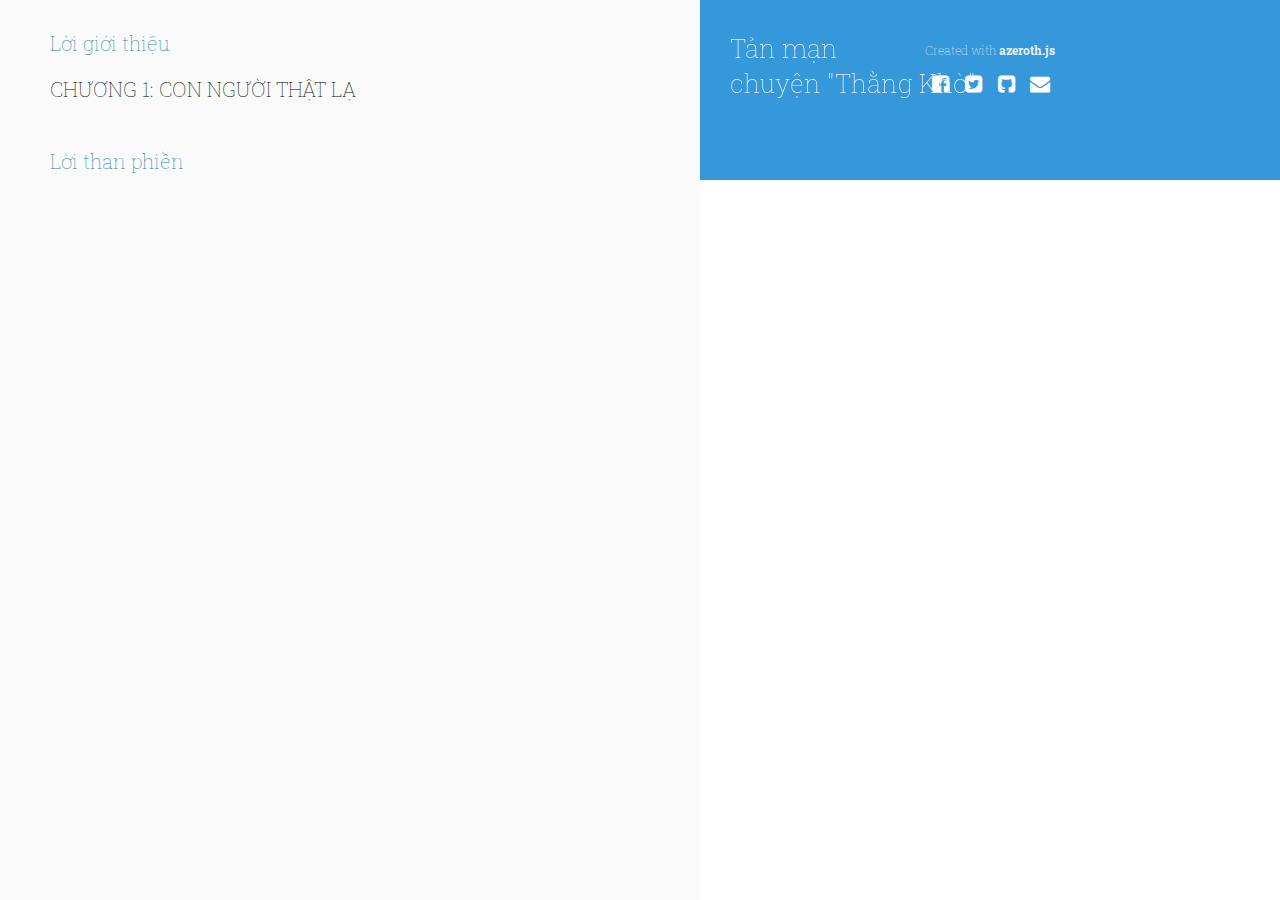
==== index.html @ 40d87402 "new change" ====
﻿<html>
    <head>
        <title>Wind Blog</title>
        <link href='https://fonts.googleapis.com/css?family=Roboto+Slab:400,300&subset=latin,vietnamese' rel='stylesheet' type='text/css'>
        <link href="./css/theme.css" rel="stylesheet" type="text/css">
        <link rel="stylesheet" href="./css/highlight/tomorrow-night.css">
        <link rel="stylesheet" href="./css/fontello.css">
        <script src="./js/highlight.pack.js"></script>
        <script src="./js/marked.js"></script>
        <script>
        var blogTitle = 'Wind Blog';

        hljs.initHighlightingOnLoad();
        marked.setOptions({
            highlight: function(code) {
                return hljs.highlightAuto(code).value;
            }
        });

        var open = function(url) {
            return new Promise(function(resolve, reject) {
                var xhr = new XMLHttpRequest;
                xhr.open('GET', url, true);

                xhr.onload = function() {
                    if (xhr.status == 200) {
                        resolve(xhr.response);
                    } else {
                        reject();
                    }
                };

                xhr.onerror = function() {
                    reject();
                }

                xhr.send();
            });
        };

        var launch = function() {
            var body = document.querySelector(".main");
            var file = window.location.hash.replace(/#/g, '') + '.md';
            if (body != undefined) {
                open('./posts/' + file).then(function(data) {
                    if (data != '') {
                        var lines = data.split('\n');
                        var title = blogTitle;
                        if (lines.length > 0) title = lines[0].replace(/#/g, '') + ' | ' + blogTitle;
                        body.innerHTML = marked(data);
                        document.title = title;
                    }
                }, function() {
                    open('./posts/home.md').then(function(data) {
                        document.title = blogTitle;
                        body.innerHTML = marked(data);
                    });
                });
            }
        };

        var startup = function() {
            launch();
        };
        </script>
    </head>
    <body onload="startup()" onhashchange="launch()">
		
		
		
        <div class="header">
            <a href="index.html">Tản mạn </br> chuyện "Thằng Khờ"</a>
        </div>
        <div class="container">
            <a href="posts/home.html">Lời giới thiệu</a>
			<p> CHƯƠNG 1: CON NGƯỜI THẬT LẠ <p></br>
            <a href="posts/bai_so_1">Lời than phiền</a>
			
        </div>
			
	    <div class="footer">
            <p>Created with <a href="http://github.com/huytd/azeroth-js">azeroth.js</a></p>
            <div class="social">
                <a href="https://www.facebook.com/profile.php?id=100008617512615"><i class="icon-facebook-squared"></i></a>
                <a href="https://twitter.com/Wind_096"><i class="icon-twitter-squared"></i></a>
                <a href="https://github.com/Wind96/wind96.github.io"><i class="icon-github-squared"></i></a>
                <a href="https://plus.google.com/u/0/104704445081106796330"><i class="icon-mail-alt"></i></a>
            </div>
        </div>
        <script>
          (function(i,s,o,g,r,a,m){i['GoogleAnalyticsObject']=r;i[r]=i[r]||function(){
          (i[r].q=i[r].q||[]).push(arguments)},i[r].l=1*new Date();a=s.createElement(o),
          m=s.getElementsByTagName(o)[0];a.async=1;a.src=g;m.parentNode.insertBefore(a,m)
          })(window,document,'script','https://www.google-analytics.com/analytics.js','ga');

          ga('create', 'Insert-Your-GA-ID-Here', 'auto');
          ga('send', 'pageview');
        </script>
    </body>
</html>
---- css/theme.css ----
html{
    -webkit-box-sizing: border-box;
    -moz-box-sizing: border-box;
    box-sizing: border-box;
}

*, *:before, *:after {
    -webkit-box-sizing: inherit;
    -moz-box-sizing: inherit;
    box-sizing: inherit;
}

* {
    font-family: 'Roboto Slab', serif;
    font-size: 20px;
    font-weight: 100;
}

h1 {
    font-size: 1.6em;
}

h2 {
    font-size: 1.2em;
}

h3 {
    font-size: 1.0em;
}

h4 {
    font-size: 0.8em;
}

h5 {
    font-size: 0.6em;
}

h6 {
    font-size: 0.4em;
}

h1, h2, h3, h4, h5, h6 {
    border-bottom: 1px solid #FAFAFA;
    padding-bottom: 5px;
}

strong, b, h1, h2, h3, h4, h5, h6 {
    font-weight: bold;
}

blockquote {
    font-style: italic;
    opacity: 0.6;
    border-left: 3px solid #FAFAFA;
    padding-left: 16px;
}

code {
    background: #FAFAFA;
    color: #2980b9;
    padding: 2px; border-radius: 3px;
    padding-left: 6px; padding-right: 6px;
    font-family: monospace;
    font-size: 0.8em;
}

pre {
    background: #292824 !important;
    padding: 10px; border-radius: 3px;
    font-family: monospace;
    overflow-x: scroll;
}

pre > code {
    padding: 0 !important; margin: 0 !important;
    background: none;
    color: #FFF;
}

pre code, pre code * {
    font-size: 16px !important;
    font-family: monospace !important;
}

pre.math {
  background: transparent !important;
  text-align: center;
  padding-top: 20px; padding-bottom: 20px;
}

code.math {
  background: transparent !important;
}

a {
    text-decoration: none;
    color: #fff;
}

a:hover {
    font-weight: bold;
}

img {
    max-width: 700px;
    border-radius: 3px;
}

html, body {
    margin: 0; padding: 0;
}

.container {
    background-color:  #FAFAFA;
    width: calc( 100% - 300px );
    float: left;
    max-width: 700px;
    height: 100%;
    min-height: calc(100vh - 212px);
    padding: 30px 50px;
}

.container a {
    color: #2980b9;
}

.header {
    background-image: url("../img/the_life.jpg");
	background-size: 100% 100%; 
	background-repeat: no-repeat;
	position: fixed;
    width: calc( 100% - 700px );
	right: 0;
	top: 0; 
    float: right;
    padding: 30px;
    height: 80%;
    color: #FFF;
    font-weight: bold;
    font-size: 22px;
}

.header .icon {
    margin-right: 10px;
}
.header a {
	font-size: 1.2em;
	color: #efefef; 
}

.large-image {
    margin-left: calc(-1 * ((50vw - 50%)));
    max-width: 96vw;
    transform: translateX(calc(50vw - 50%));
}

.footer {
    text-align: center;
    width: calc( 100% - 700px );
    height: 20%;
    float: right;
    background-color: #3498db;
    padding: 30px;
}

.footer p, .footer p > * {
    font-size: 12px;
    color: #ecf0f1;
}

.footer p a {
    font-weight: bold;
}

.footer .social {
    text-align: center;
    margin: 0 auto;
}
---- css/highlight/tomorrow-night.css ----
/* Tomorrow Night Theme */
/* http://jmblog.github.com/color-themes-for-google-code-highlightjs */
/* Original theme - https://github.com/chriskempson/tomorrow-theme */
/* http://jmblog.github.com/color-themes-for-google-code-highlightjs */

/* Tomorrow Comment */
.hljs-comment {
  color: #969896;
}

/* Tomorrow Red */
.hljs-variable,
.hljs-attribute,
.hljs-tag,
.hljs-regexp,
.ruby .hljs-constant,
.xml .hljs-tag .hljs-title,
.xml .hljs-pi,
.xml .hljs-doctype,
.html .hljs-doctype,
.css .hljs-id,
.css .hljs-class,
.css .hljs-pseudo {
  color: #cc6666;
}

/* Tomorrow Orange */
.hljs-number,
.hljs-preprocessor,
.hljs-pragma,
.hljs-built_in,
.hljs-literal,
.hljs-params,
.hljs-constant {
  color: #de935f;
}

/* Tomorrow Yellow */
.ruby .hljs-class .hljs-title,
.css .hljs-rule .hljs-attribute {
  color: #f0c674;
}

/* Tomorrow Green */
.hljs-string,
.hljs-value,
.hljs-inheritance,
.hljs-header,
.hljs-name,
.ruby .hljs-symbol,
.xml .hljs-cdata {
  color: #b5bd68;
}

/* Tomorrow Aqua */
.hljs-title,
.css .hljs-hexcolor {
  color: #8abeb7;
}

/* Tomorrow Blue */
.hljs-function,
.python .hljs-decorator,
.python .hljs-title,
.ruby .hljs-function .hljs-title,
.ruby .hljs-title .hljs-keyword,
.perl .hljs-sub,
.javascript .hljs-title,
.coffeescript .hljs-title {
  color: #81a2be;
}

/* Tomorrow Purple */
.hljs-keyword,
.javascript .hljs-function {
  color: #b294bb;
}

.hljs {
  display: block;
  overflow-x: auto;
  background: #1d1f21;
  color: #c5c8c6;
  padding: 0.5em;
  -webkit-text-size-adjust: none;
}

.coffeescript .javascript,
.javascript .xml,
.tex .hljs-formula,
.xml .javascript,
.xml .vbscript,
.xml .css,
.xml .hljs-cdata {
  opacity: 0.5;
}
---- css/fontello.css ----
@font-face {
  font-family: 'fontello';
  src: url('../font/fontello.eot?19053948');
  src: url('../font/fontello.eot?19053948#iefix') format('embedded-opentype'),
       url('../font/fontello.woff?19053948') format('woff'),
       url('../font/fontello.ttf?19053948') format('truetype'),
       url('../font/fontello.svg?19053948#fontello') format('svg');
  font-weight: normal;
  font-style: normal;
}
/* Chrome hack: SVG is rendered more smooth in Windozze. 100% magic, uncomment if you need it. */
/* Note, that will break hinting! In other OS-es font will be not as sharp as it could be */
/*
@media screen and (-webkit-min-device-pixel-ratio:0) {
  @font-face {
    font-family: 'fontello';
    src: url('../font/fontello.svg?19053948#fontello') format('svg');
  }
}
*/
 
 [class^="icon-"]:before, [class*=" icon-"]:before {
  font-family: "fontello";
  font-style: normal;
  font-weight: normal;
  speak: none;
 
  display: inline-block;
  text-decoration: inherit;
  width: 1em;
  margin-right: .2em;
  text-align: center;
  /* opacity: .8; */
 
  /* For safety - reset parent styles, that can break glyph codes*/
  font-variant: normal;
  text-transform: none;
 
  /* fix buttons height, for twitter bootstrap */
  line-height: 1em;
 
  /* Animation center compensation - margins should be symmetric */
  /* remove if not needed */
  margin-left: .2em;
 
  /* you can be more comfortable with increased icons size */
  /* font-size: 120%; */
 
  /* Font smoothing. That was taken from TWBS */
  -webkit-font-smoothing: antialiased;
  -moz-osx-font-smoothing: grayscale;
 
  /* Uncomment for 3D effect */
  /* text-shadow: 1px 1px 1px rgba(127, 127, 127, 0.3); */
}
 
.icon-emo-coffee:before { content: '\e800'; } /* '' */
.icon-emo-sunglasses:before { content: '\e801'; } /* '' */
.icon-emo-wink:before { content: '\e802'; } /* '' */
.icon-emo-grin:before { content: '\e803'; } /* '' */
.icon-emo-shoot:before { content: '\e804'; } /* '' */
.icon-mail:before { content: '\e805'; } /* '' */
.icon-mail-alt:before { content: '\e806'; } /* '' */
.icon-heart-empty:before { content: '\e807'; } /* '' */
.icon-heart:before { content: '\e808'; } /* '' */
.icon-star-empty:before { content: '\e809'; } /* '' */
.icon-star:before { content: '\e80a'; } /* '' */
.icon-thumbs-up:before { content: '\e80b'; } /* '' */
.icon-thumbs-down:before { content: '\e80c'; } /* '' */
.icon-thumbs-up-alt:before { content: '\e80d'; } /* '' */
.icon-thumbs-down-alt:before { content: '\e80e'; } /* '' */
.icon-left-open:before { content: '\e80f'; } /* '' */
.icon-right-open:before { content: '\e810'; } /* '' */
.icon-up-open:before { content: '\e811'; } /* '' */
.icon-down-open:before { content: '\e812'; } /* '' */
.icon-facebook:before { content: '\e813'; } /* '' */
.icon-facebook-squared:before { content: '\e814'; } /* '' */
.icon-github:before { content: '\e815'; } /* '' */
.icon-github-squared:before { content: '\e816'; } /* '' */
.icon-github-circled:before { content: '\e817'; } /* '' */
.icon-linkedin-squared:before { content: '\e818'; } /* '' */
.icon-linkedin:before { content: '\e819'; } /* '' */
.icon-skype:before { content: '\e81a'; } /* '' */
.icon-slack:before { content: '\e81b'; } /* '' */
.icon-stackexchange:before { content: '\e81c'; } /* '' */
.icon-stackoverflow:before { content: '\e81d'; } /* '' */
.icon-twitter-squared:before { content: '\e81e'; } /* '' */
.icon-twitter:before { content: '\e81f'; } /* '' */
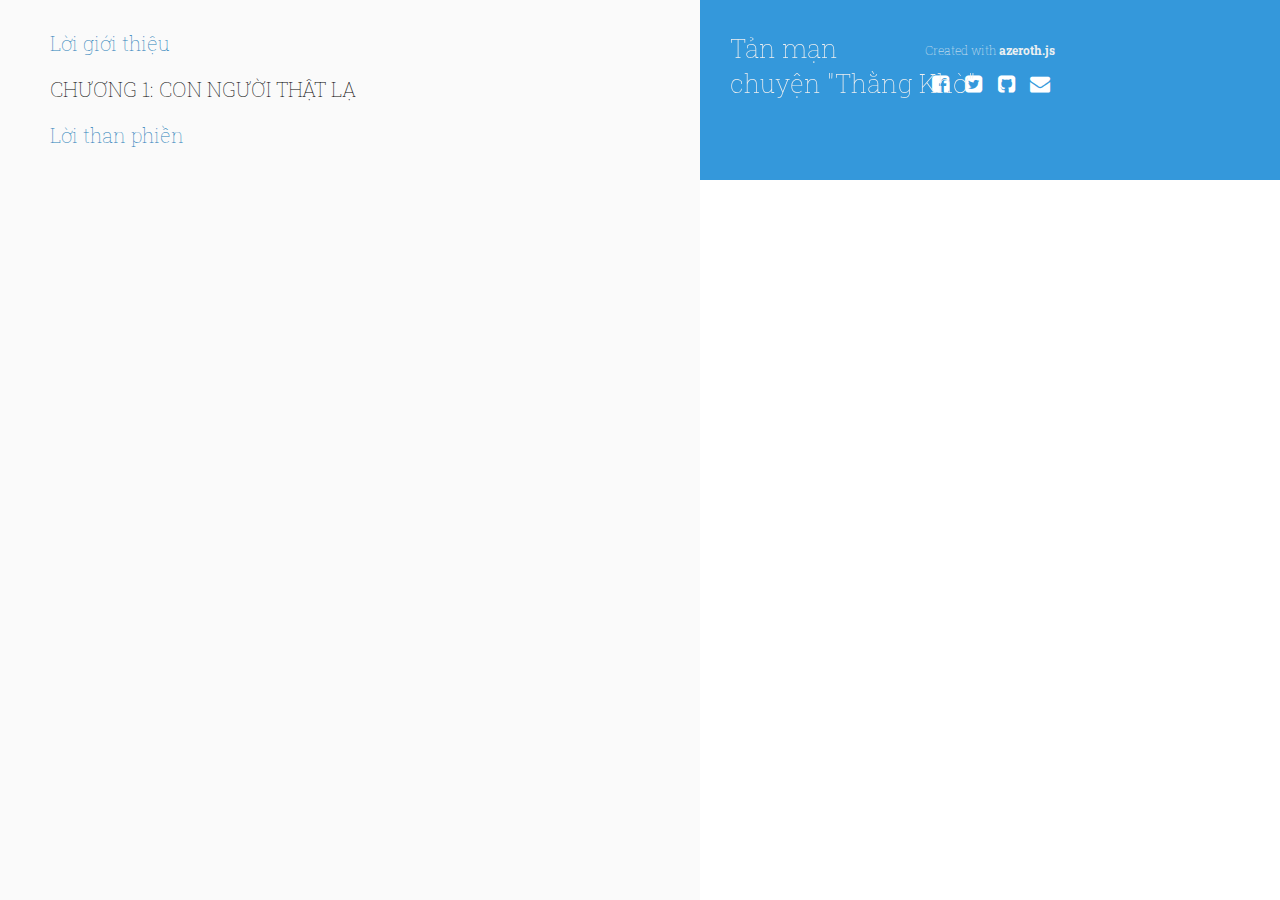
==== commit ed823490: "new change" ====
--- a/index.html
+++ b/index.html
@@ -73,7 +73,7 @@
         </div>
         <div class="container">
             <a href="posts/home.html">Lời giới thiệu</a>
-			<p> CHƯƠNG 1: CON NGƯỜI THẬT LẠ <p></br>
+			<p> CHƯƠNG 1: CON NGƯỜI THẬT LẠ <p>
             <a href="posts/bai_so_1">Lời than phiền</a>
 			
         </div>
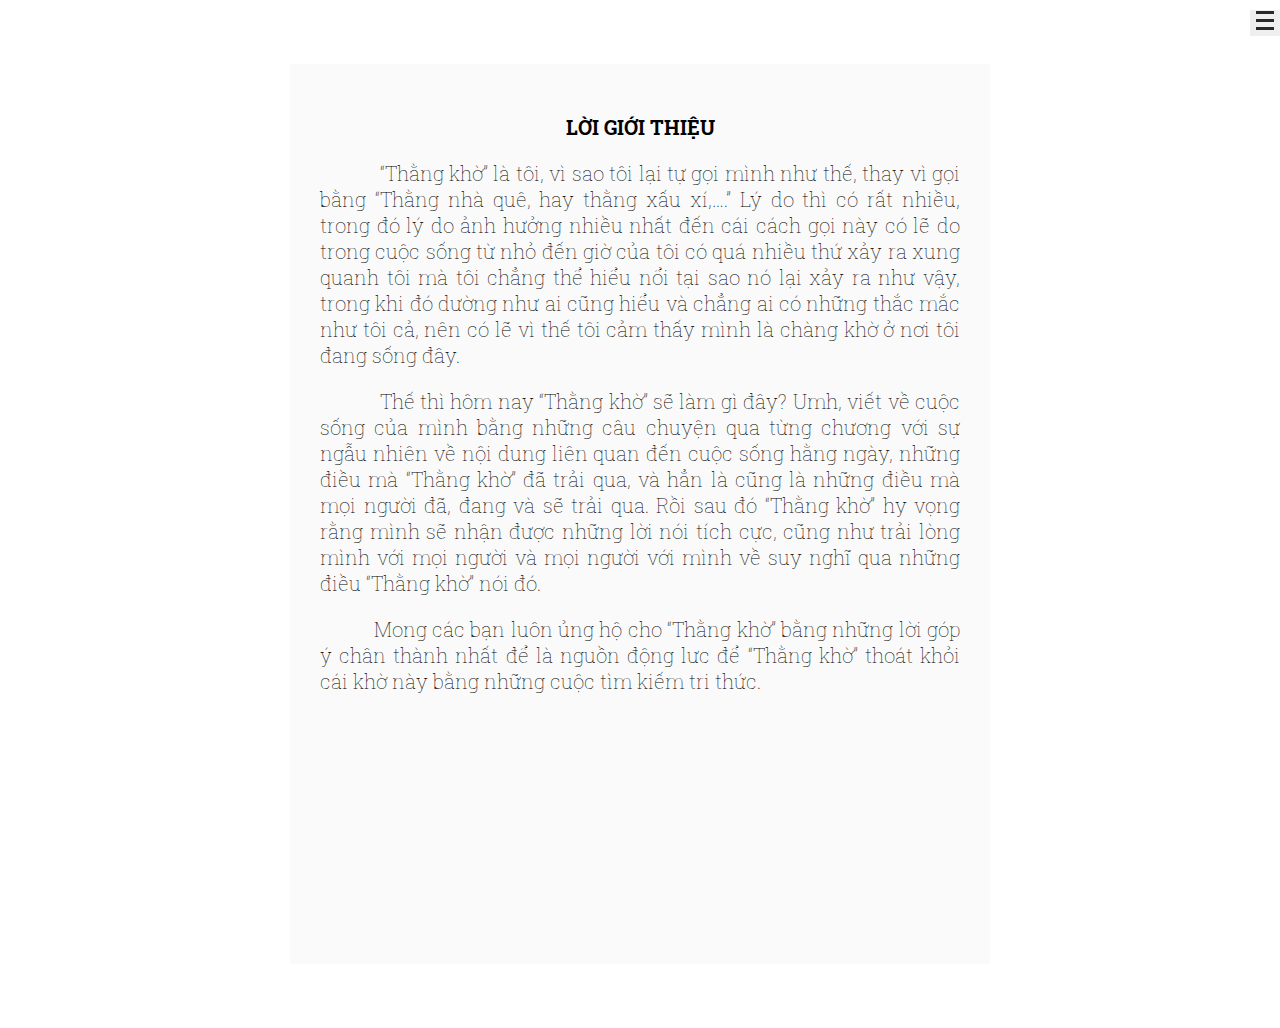
==== commit 69793029: "edit theme" ====
--- a/index.html
+++ b/index.html
@@ -7,6 +7,16 @@
         <link rel="stylesheet" href="./css/fontello.css">
         <script src="./js/highlight.pack.js"></script>
         <script src="./js/marked.js"></script>
+		<script src="js/jquery-3.1.1.min.js"></script>
+		
+		<script>
+		$(document).ready(function(){
+			$("button").click(function(){
+				$("#header").toggleClass("change");
+			});
+		});
+		</script>
+        
         <script>
         var blogTitle = 'Wind Blog';
 
@@ -65,29 +75,35 @@
         </script>
     </head>
     <body onload="startup()" onhashchange="launch()">
-		
-		
-		
-        <div class="header">
-            <a href="index.html">Tản mạn </br> chuyện "Thằng Khờ"</a>
+        <div id="header">
+            <a href="http://thangkho.tk">Tản mạn chuyện </br> "Thằng Khờ"</a>
+			<div class="catalog">
+				<a href="posts/gioi_thieu.html">Lời giới thiệu</a>
+				<p> CHƯƠNG 1: CON NGƯỜI THẬT LẠ </p>
+				<a href="posts/loi_than_phien.html">Lời than phiền</a>
+			</div>
+			<button>
+				<span></span>
+				<span></span>
+				<span></span>
+			</button>
+			<div class="footer">
+            <p>Created with <a href="http://github.com/huytd/azeroth-js">azeroth.js</a></p>
+				<div class="social">
+					<a href="https://www.facebook.com/profile.php?id=100008617512615"><i class="icon-facebook-squared"></i></a>
+					<a href="https://twitter.com/Wind_096"><i class="icon-twitter-squared"></i></a>
+					<a href="https://github.com/Wind96/wind96.github.io"><i class="icon-github-squared"></i></a>
+					<a href="https://plus.google.com/u/0/104704445081106796330"><i class="icon-mail-alt"></i></a>
+				</div>
+			</div>
         </div>
         <div class="container">
-            <a href="posts/home.html">Lời giới thiệu</a>
-			<p> CHƯƠNG 1: CON NGƯỜI THẬT LẠ <p>
-            <a href="posts/bai_so_1">Lời than phiền</a>
-			
+            <p style="text-align: center;"><strong>LỜI GIỚI THIỆU</strong></p>
+			<p style="text-align: justify;">&nbsp; &nbsp; &nbsp; &nbsp; &nbsp; &nbsp;&ldquo;Thằng khờ&rdquo; l&agrave; t&ocirc;i, v&igrave; sao t&ocirc;i lại tự gọi m&igrave;nh như thế, thay v&igrave; gọi bằng &ldquo;Thằng nh&agrave; qu&ecirc;, hay thằng xấu x&iacute;,&hellip;.&rdquo; L&yacute; do th&igrave; c&oacute; rất nhiều, trong đ&oacute; l&yacute; do ảnh hưởng nhiều nhất đến c&aacute;i c&aacute;ch gọi n&agrave;y c&oacute; lẽ do trong cuộc sống từ nhỏ đến giờ của t&ocirc;i c&oacute; qu&aacute; nhiều thứ xảy ra xung quanh t&ocirc;i m&agrave; t&ocirc;i chẳng thể hiểu nổi tại sao n&oacute; lại xảy ra như vậy, trong khi đ&oacute; dường như ai cũng hiểu v&agrave; chẳng ai c&oacute; những thắc mắc như t&ocirc;i cả, n&ecirc;n c&oacute; lẽ v&igrave; thế t&ocirc;i cảm thấy m&igrave;nh l&agrave; ch&agrave;ng khờ ở nơi t&ocirc;i đang sống đ&acirc;y.</p>
+			<p style="text-align: justify;">&nbsp; &nbsp; &nbsp; &nbsp; &nbsp; &nbsp;Thế th&igrave; h&ocirc;m nay &ldquo;Thằng khờ&rdquo; sẽ l&agrave;m g&igrave; đ&acirc;y? Umh, viết về cuộc sống của m&igrave;nh bằng những c&acirc;u chuyện qua từng chương với sự ngẫu nhi&ecirc;n về nội dung li&ecirc;n quan đến cuộc sống hằng ng&agrave;y, những điều m&agrave; &ldquo;Thằng khờ&rdquo; đ&atilde; trải qua, v&agrave; hẳn l&agrave; cũng l&agrave; những điều m&agrave; mọi người đ&atilde;, đang v&agrave; sẽ trải qua. Rồi sau đ&oacute; &ldquo;Thằng khờ&rdquo; hy vọng rằng m&igrave;nh sẽ nhận được những lời n&oacute;i t&iacute;ch cực, cũng như trải l&ograve;ng m&igrave;nh với mọi người v&agrave; mọi người với m&igrave;nh về suy nghĩ qua những điều &ldquo;Thằng khờ&rdquo; n&oacute;i đ&oacute;.</p>
+			<p style="text-align: justify;">&nbsp; &nbsp; &nbsp; &nbsp; &nbsp; Mong c&aacute;c bạn lu&ocirc;n ủng hộ cho &ldquo;Thằng khờ&rdquo; bằng những lời g&oacute;p &yacute; ch&acirc;n th&agrave;nh nhất để l&agrave; nguồn động lưc để &ldquo;Thằng khờ&rdquo; tho&aacute;t khỏi c&aacute;i khờ n&agrave;y bằng những cuộc t&igrave;m kiếm tri thức.</p>
         </div>
-			
-	    <div class="footer">
-            <p>Created with <a href="http://github.com/huytd/azeroth-js">azeroth.js</a></p>
-            <div class="social">
-                <a href="https://www.facebook.com/profile.php?id=100008617512615"><i class="icon-facebook-squared"></i></a>
-                <a href="https://twitter.com/Wind_096"><i class="icon-twitter-squared"></i></a>
-                <a href="https://github.com/Wind96/wind96.github.io"><i class="icon-github-squared"></i></a>
-                <a href="https://plus.google.com/u/0/104704445081106796330"><i class="icon-mail-alt"></i></a>
-            </div>
-        </div>
-        <script>
+		<script>
           (function(i,s,o,g,r,a,m){i['GoogleAnalyticsObject']=r;i[r]=i[r]||function(){
           (i[r].q=i[r].q||[]).push(arguments)},i[r].l=1*new Date();a=s.createElement(o),
           m=s.getElementsByTagName(o)[0];a.async=1;a.src=g;m.parentNode.insertBefore(a,m)
@@ -96,5 +112,14 @@
           ga('create', 'Insert-Your-GA-ID-Here', 'auto');
           ga('send', 'pageview');
         </script>
+		<script src="./js/jquery-3.1.1.min.js"></script>
+		<script>
+			
+				$(document).ready(function(){
+					$('sidebar-btn').click(function(){
+						$('#header').toggleClass('visible');
+					});
+				});
+		</script>
     </body>
 </html>
--- a/css/theme.css
+++ b/css/theme.css
@@ -113,40 +113,83 @@
 
 .container {
     background-color:  #FAFAFA;
-    width: calc( 100% - 300px );
-    float: left;
+    width: 90%;
+	margin: 5% auto;
     max-width: 700px;
     height: 100%;
     min-height: calc(100vh - 212px);
-    padding: 30px 50px;
+    padding: 30px 30px;
 }
 
 .container a {
     color: #2980b9;
 }
 
-.header {
-    background-image: url("../img/the_life.jpg");
+#header {
+    background-image: url("../img/stupid.jpg");
 	background-size: 100% 100%; 
 	background-repeat: no-repeat;
 	position: fixed;
-    width: calc( 100% - 700px );
+    width: 40%;
+	right: -40%;
+	top: 0; 
+    text-align: center;
+    height: 100%;
+    color: #FFF;
+    font-weight: bold;
+    font-size: 22px;
+	transition: 0.3s;
+}
+
+
+#header a {
+	font-size: 1.0em;
+	margin: 5%;
+	color: #efefef; 
+}
+
+#header.change {
 	right: 0;
-	top: 0; 
-    float: right;
-    padding: 30px;
-    height: 80%;
-    color: #FFF;
-    font-weight: bold;
-    font-size: 22px;
-}
-
-.header .icon {
-    margin-right: 10px;
-}
-.header a {
-	font-size: 1.2em;
-	color: #efefef; 
+	transition: 0.3s;
+}
+
+.catalog {
+    border:  1px solid #3498db;
+    margin:  10% 15% 0 5%;
+    box-sizing:  border-box;
+	text-align: left;
+    padding: 10px 0px 0px 10px;
+    width: 85%;
+    height: 50%;
+    overflow-y:  scroll;
+}
+.catalog a {
+    margin: 0px;
+    font-size: 0.8em;
+    line-height: 13px;
+}
+.catalog p {
+    font-size: 0.9em;
+    font-weight: bold;
+    color: 5a69a6 ;
+    line-height: 20px; 
+}
+
+button {
+    width: 30px;
+	border: none;
+    position: absolute;
+    top: 10px;
+    left: -30px;
+    display: inline-block;
+	cursor: pointer;
+}
+
+button span {
+    height: 3px;
+    background: #292824;
+    margin-bottom: 5px;
+    display: block;
 }
 
 .large-image {
@@ -156,12 +199,13 @@
 }
 
 .footer {
+	position: absolute;
     text-align: center;
-    width: calc( 100% - 700px );
-    height: 20%;
-    float: right;
+    width: 100%;
+    height: 15%;
+	bottom: 0px;
     background-color: #3498db;
-    padding: 30px;
+    padding: 10px;
 }
 
 .footer p, .footer p > * {
@@ -174,6 +218,8 @@
 }
 
 .footer .social {
-    text-align: center;
+    width: 60%;
+	text-align: center;
     margin: 0 auto;
-}
+	padding: 0;
+}
